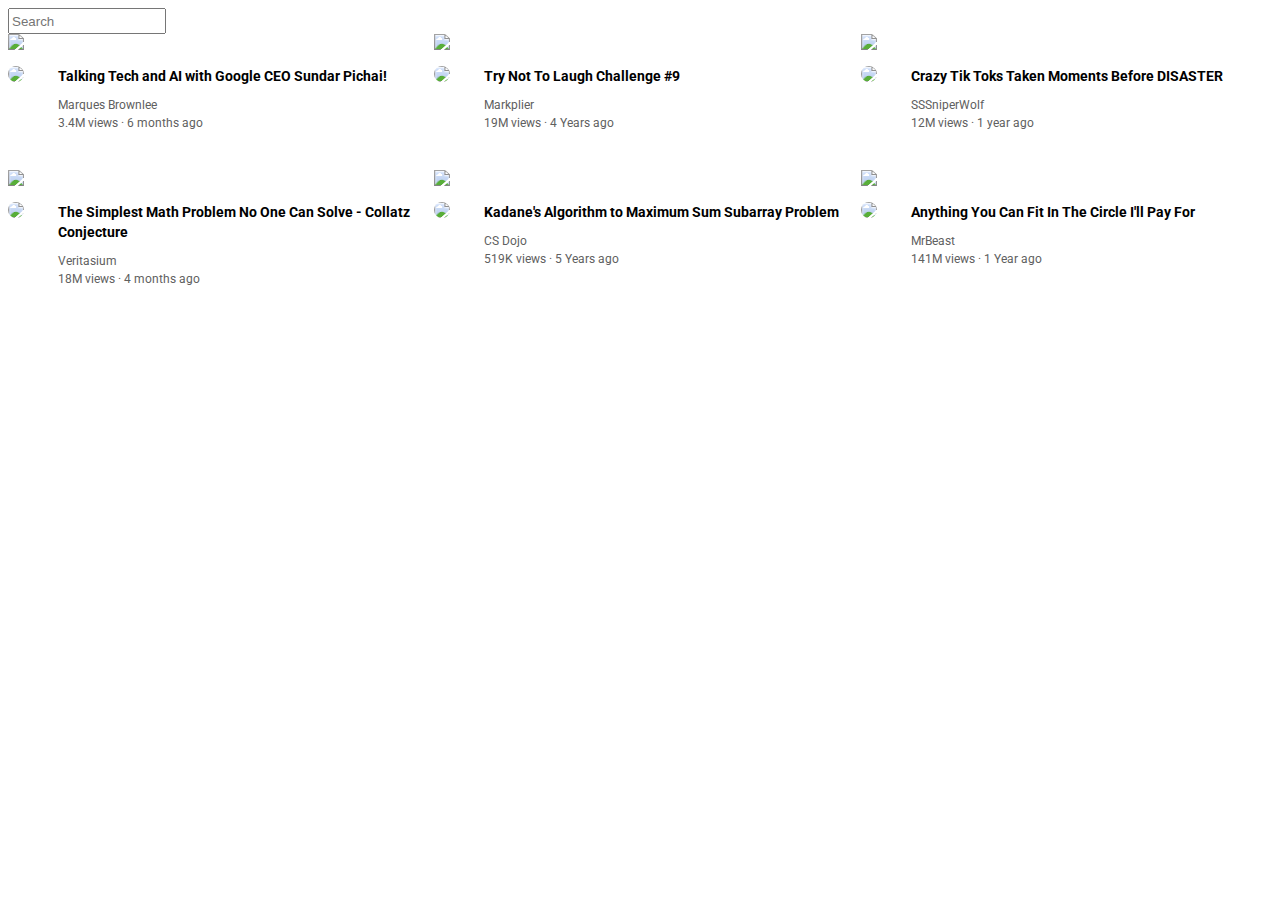
==== youtube.html @ ba0f25a2 "Working on the header" ====
<!DOCTYPE html>
<html lang="en">
<head>
    <meta charset="UTF-8">
    <meta name="viewport" content="width=device-width, initial-scale=1.0">
    <title>Youtube.com</title>

    <link rel="preconnect" href="https://fonts.googleapis.com">
    <link rel="preconnect" href="https://fonts.gstatic.com" crossorigin>
    <link href="https://fonts.googleapis.com/css2?family=Roboto:ital,wght@0,100;0,300;0,400;0,500;0,700;0,900;1,100;1,300;1,400;1,500;1,700;1,900&display=swap" rel="stylesheet">
    <link rel="stylesheet" href="tube.css">
    <link rel="stylesheet" href="header.css">
</head>
<body>
    <div class="header">
        <div class="left-section"></div>
        <div class="middle-section">
            <input class="search-bar" type="text" placeholder="Search">
        </div>
        <div class="right-section"></div>
    </div>
    <div class="video-grid">
        <div class="video-preview">
            <div class="thumbnail-row">
                <img class="thumbnail" src="/Pictures/thumbnail-1.webp">            
            </div>
            <div class="video-info-grid">
                <div class="channel-picture">
                    <img class="profile-picture" src="/Pictures/channel-1.jpeg">
                </div>
                <div class="video-info">
                    <div>
                        <p class="video-title">
                            Talking Tech and AI with Google CEO Sundar Pichai!
                        </p>
                    </div>
                    <div>
                        <p class="video-author">
                            Marques Brownlee
                        </p>
                    </div>
                    <div>
                        <p class="video-stats">
                            3.4M views &middot; 6 months ago
                        </p>
                    </div>
                </div>
            </div>
        </div>

        <div class="video-preview">
            <div class="thumbnail-row">
                <img class="thumbnail" src="/Pictures/thumbnail-2.webp">            
            </div>
            <div class="video-info-grid">
                <div class="channel-picture">
                    <img class="profile-picture" src="/Pictures/channel-2.jpeg">
                </div>
                <div class="video-info">
                    <div>
                        <p class="video-title">
                            Try Not To Laugh Challenge #9
                        </p>
                    </div>
                    <div>
                        <p class="video-author">
                            Markplier
                        </p>
                    </div>
                    <div>
                        <p class="video-stats">
                            19M views &middot; 4 Years ago
                        </p>
                    </div>
                </div>
            </div>
        </div>

        <div class="video-preview">
            <div class="thumbnail-row">
                <img class="thumbnail" src="/Pictures/thumbnail-3.webp">            
            </div>
            <div class="video-info-grid">
                <div class="channel-picture">
                    <img class="profile-picture" src="/Pictures/channel-3.jpeg">
                </div>
                <div class="video-info">
                    <div>
                        <p class="video-title">
                            Crazy Tik Toks Taken Moments Before DISASTER
                        </p>
                    </div>
                    <div>
                        <p class="video-author">
                            SSSniperWolf
                        </p>
                    </div>
                    <div>
                        <p class="video-stats">
                            12M views &middot; 1 year ago
                        </p>
                    </div>
                </div>
            </div>
        </div>

        <div class="video-preview">
            <div class="thumbnail-row">
                <img class="thumbnail" src="/Pictures/thumbnail-4.webp">            
            </div>
            <div class="video-info-grid">
                <div class="channel-picture">
                    <img class="profile-picture" src="/Pictures/channel-4.jpeg">
                </div>
                <div class="video-info">
                    <div>
                        <p class="video-title">
                            The Simplest Math Problem No One Can Solve - Collatz Conjecture
                        </p>
                    </div>
                    <div>
                        <p class="video-author">
                            Veritasium
                        </p>
                    </div>
                    <div>
                        <p class="video-stats">
                            18M views &middot; 4 months ago
                        </p>
                    </div>
                </div>
            </div>
        </div>

        <div class="video-preview">
            <div class="thumbnail-row">
                <img class="thumbnail" src="/Pictures/thumbnail-5.webp">            
            </div>
            <div class="video-info-grid">
                <div class="channel-picture">
                    <img class="profile-picture" src="/Pictures/channel-5.jpeg">
                </div>
                <div class="video-info">
                    <div>
                        <p class="video-title">
                            Kadane's Algorithm to Maximum Sum Subarray Problem
                        </p>
                    </div>
                    <div>
                        <p class="video-author">
                            CS Dojo
                        </p>
                    </div>
                    <div>
                        <p class="video-stats">
                            519K views &middot; 5 Years ago
                        </p>
                    </div>
                </div>
            </div>
        </div>

        <div class="video-preview">
            <div class="thumbnail-row">
                <img class="thumbnail" src="/Pictures/thumbnail-6.webp">            
            </div>
            <div class="video-info-grid">
                <div class="channel-picture">
                    <img class="profile-picture" src="/Pictures/channel-6.jpeg">
                </div>
                <div class="video-info">
                    <div>
                        <p class="video-title">
                            Anything You Can Fit In The Circle I'll Pay For
                        </p>
                    </div>
                    <div>
                        <p class="video-author">
                            MrBeast
                        </p>
                    </div>
                    <div>
                        <p class="video-stats">
                            141M views &middot; 1 Year ago
                        </p>
                    </div>
                </div>
            </div>
        </div>
    </div>
</body>
</html>
---- tube.css ----
p{
    font-family: Roboto, Arial, Helvetica, sans-serif;
    margin-top: 0;
    margin-bottom: 0;
}
.thumbnail{
    width: 100%;  
}

.video-grid{
    display: grid;
    grid-template-columns: 1fr 1fr 1fr;
    column-gap: 15px;
    row-gap: 40px;
}

.video-title{
    margin-top: 0;
    font-size: 14px;
    font-weight: bold;
    line-height: 20px;
    margin-bottom: 12px;
}

.video-author{
   font-size: 12px;
   color: rgb(96, 96, 96);
   margin-bottom: 4px;
}

.video-stats{ 
    font-size: 12px;
    color: rgb(96, 96, 96);
}

.video-info-grid{
       display: grid;
       grid-template-columns: 50px 1fr;
}

.profile-picture{
    width: 40px;
    border-radius: 20px;
}

.thumbnail-row{
    margin-bottom: 12px;
}
---- header.css ----
.search-bar{
    width: 150px;
    height: 20px;
    display: block;
}
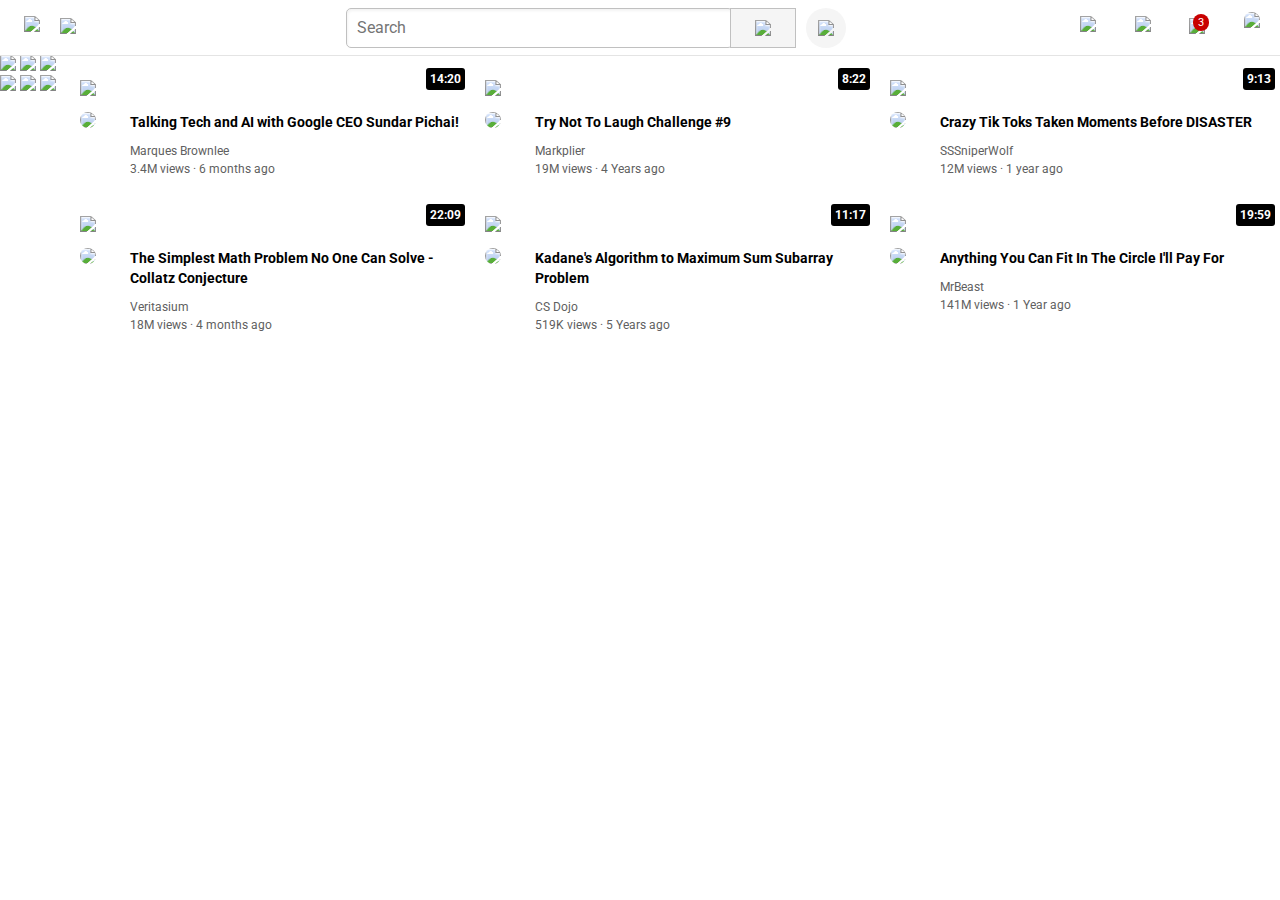
==== commit 82d9bba8: "Worked on the positioning" ====
--- a/youtube.html
+++ b/youtube.html
@@ -8,21 +8,51 @@
     <link rel="preconnect" href="https://fonts.googleapis.com">
     <link rel="preconnect" href="https://fonts.gstatic.com" crossorigin>
     <link href="https://fonts.googleapis.com/css2?family=Roboto:ital,wght@0,100;0,300;0,400;0,500;0,700;0,900;1,100;1,300;1,400;1,500;1,700;1,900&display=swap" rel="stylesheet">
-    <link rel="stylesheet" href="tube.css">
-    <link rel="stylesheet" href="header.css">
+    <link rel="stylesheet" href="style.css">
 </head>
 <body>
     <div class="header">
-        <div class="left-section"></div>
+        <div class="left-section">
+            <img class="hamburger-menu" src="/Icons/hamburger-menu.svg">
+            <img class="youtube-logo" src="/Icons/youtube-logo.svg">
+        </div>
         <div class="middle-section">
             <input class="search-bar" type="text" placeholder="Search">
-        </div>
-        <div class="right-section"></div>
+            <button class="search-button">
+                <img class="search-icon" src="Icons/search.svg">
+            </button>
+            <button class="voice-search-button">
+                <img class="voice-search-icon" src="Icons/voice-search-icon.svg">
+            </button>
+        </div>
+        <div class="right-section">
+            <img class="upload-icons" src="Icons/upload.svg">
+            <img class="youtube-apps-icons" src="Icons/youtube-apps.svg">
+            <div class="notifications-icons-container">
+                <img class="notifications-icons" src="Icons/notifications.svg">
+                <div class="notification-count">
+                    3
+                </div>
+            </div>
+            <img class="current-user-picture" src="Pictures/my-channel.jpeg">
+        </div>
     </div>
+    <div class="sidebar">
+        <img class="home-icons" src="Icons/home.svg">
+        <img class="explore-icons" src="Icons/explore.svg">
+        <img class="subscriptions-icons" src="Icons/subscriptions.svg">
+        <img class="originals-icons" src="Icons/originals.svg">
+        <img class="youtube-music-icons" src="Icons/youtube-music.svg">
+        <img class="library-icons" src="Icons/library.svg">
+    </div>
+
     <div class="video-grid">
         <div class="video-preview">
             <div class="thumbnail-row">
                 <img class="thumbnail" src="/Pictures/thumbnail-1.webp">            
+                <div class="video-time">
+                    14:20
+                </div>
             </div>
             <div class="video-info-grid">
                 <div class="channel-picture">
@@ -51,6 +81,9 @@
         <div class="video-preview">
             <div class="thumbnail-row">
                 <img class="thumbnail" src="/Pictures/thumbnail-2.webp">            
+                <div class="video-time">
+                    8:22
+                </div>
             </div>
             <div class="video-info-grid">
                 <div class="channel-picture">
@@ -79,6 +112,9 @@
         <div class="video-preview">
             <div class="thumbnail-row">
                 <img class="thumbnail" src="/Pictures/thumbnail-3.webp">            
+                <div class="video-time">
+                    9:13
+                </div>
             </div>
             <div class="video-info-grid">
                 <div class="channel-picture">
@@ -107,6 +143,9 @@
         <div class="video-preview">
             <div class="thumbnail-row">
                 <img class="thumbnail" src="/Pictures/thumbnail-4.webp">            
+                <div class="video-time">
+                    22:09
+                </div>
             </div>
             <div class="video-info-grid">
                 <div class="channel-picture">
@@ -135,6 +174,9 @@
         <div class="video-preview">
             <div class="thumbnail-row">
                 <img class="thumbnail" src="/Pictures/thumbnail-5.webp">            
+                <div class="video-time">
+                    11:17
+                </div>
             </div>
             <div class="video-info-grid">
                 <div class="channel-picture">
@@ -163,6 +205,9 @@
         <div class="video-preview">
             <div class="thumbnail-row">
                 <img class="thumbnail" src="/Pictures/thumbnail-6.webp">            
+                <div class="video-time">
+                    19:59
+                </div>
             </div>
             <div class="video-info-grid">
                 <div class="channel-picture">
--- a/style.css
+++ b/style.css
@@ -0,0 +1,226 @@
+p{
+    font-family: Roboto, Arial, Helvetica, sans-serif;
+    margin-top: 0;
+    margin-bottom: 0;
+}
+
+body{
+    margin: 0;
+    padding-top: 80px;
+    padding-left: 80px;
+}
+
+.thumbnail{
+    width: 100%;  
+}
+
+.video-grid{
+    display: grid;
+    grid-template-columns: 1fr 1fr 1fr;
+    column-gap: 15px;
+    row-gap: 40px;
+}
+
+.video-title{
+    margin-top: 0;
+    font-size: 14px;
+    font-weight: bold;
+    line-height: 20px;
+    margin-bottom: 12px;
+}
+
+.video-author{
+   font-size: 12px;
+   color: rgb(96, 96, 96);
+   margin-bottom: 4px;
+}
+
+.video-stats{ 
+    font-size: 12px;
+    color: rgb(96, 96, 96);
+}
+
+.video-info-grid{
+       display: grid;
+       grid-template-columns: 50px 1fr;
+}
+
+.profile-picture{
+    width: 40px;
+    border-radius: 20px;
+}
+
+.thumbnail-row{
+    margin-bottom: 12px;
+    position: relative;
+}
+
+.video-time{
+    font-family: Roboto, Arial;
+    font-size: 12px;
+    font-weight: bold;
+    background-color: black;
+    padding-top: 4px;
+    padding-bottom: 4px;
+    padding-left: 4px;
+    padding-right: 4px;
+    color: white;
+    position: absolute;
+    bottom: 10px;
+    right: 5px;
+    border-radius: 3px;
+}
+
+.header{
+    height: 55px;
+    display: flex;
+    flex-direction: row;
+    justify-content: space-between;
+    position: fixed;
+    top: 0px;
+    left: 0px;
+    right: 0px;
+    background-color: white;
+    border-bottom-width: 1px;
+    border-bottom-style: solid;
+    border-bottom-color: rgb(228, 228, 228);
+    z-index: 50;
+}
+
+.left-section{
+    display: flex;
+    align-items: center;
+}
+
+.hamburger-menu{
+    height: 24px;
+    margin-left: 24px;
+    margin-right: 20px;
+}
+
+.youtube-logo{
+    height: 20px;
+}
+
+.middle-section{
+    flex: 1;
+    margin-left: 70px;
+    margin-right: 35px;
+    max-width: 500px;
+    display: flex;
+    align-items: center;
+}
+
+.search-bar{
+    flex: 1;
+    height: 36px;
+    padding-left: 10px;
+    font-size: 16px;
+    border-width: 1px;
+    border-style: solid;
+    border-color: rgb(192, 192, 192);
+    border-radius: 5px;
+    box-shadow: inset 1px 2px 3px rgba(0, 0, 0, 0.05);
+    width: 0;
+}
+
+.search-bar::placeholder{
+    font-family: Roboto, Arial;
+    font-size: 16px;
+}
+
+.search-button{
+    height: 40px;
+    width: 66px;
+    background-color: rgb(245, 245, 245);
+    border-width: 1px;
+    border-style: solid;
+    border-color: rgb(192, 192, 192);
+    margin-left: -3px;
+    margin-right: 10px;
+}
+
+.search-icon{
+    height: 25px;
+    margin-top: 4px;
+}
+
+.voice-search-button{
+    height: 40px;
+    width: 40px;
+    background-color: rgb(245, 245, 245);
+    border: none;
+    border-radius: 20px;
+}
+
+.voice-search-icon{
+    height: 25px;
+    margin-top: 4px;
+}
+
+.right-section{
+    width: 180px;
+    margin-right: 20px;
+    display: flex;
+    align-items: center;
+    justify-content: space-between;
+    flex-shrink: 0;
+}
+
+.upload-icons{
+    height: 24px;
+}
+
+.youtube-apps-icons{
+    height: 24px;
+}
+
+.notifications-icons{
+    height: 24px;
+}
+
+.notifications-icons-container{
+    position: relative;
+}
+
+.notification-count{
+    font-family: Roboto, Arial;
+    font-size: 11px;
+    background-color: rgb(200, 0, 0);
+    color: white;
+    position: absolute;
+    top: -4px;
+    right: -4px;
+    padding-left: 5px;
+    padding-right: 5px;
+    padding-top: 2px;
+    padding-bottom: 2px;
+    border-radius: 10px;
+}
+
+.current-user-picture{
+    height: 32px;
+    border-radius: 16px;
+    cursor: pointer;
+}
+
+.sidebar{
+    background-color: white;
+    position: fixed;
+    left: 0;
+    bottom: 0;
+    top: 55px;
+    width: 72px;
+}
+
+.home-icons{
+    height: 24px;
+}
+
+.explore-icons{
+    height: 24px;
+}
+
+.subscriptions-icons{
+    height: 24px;
+}